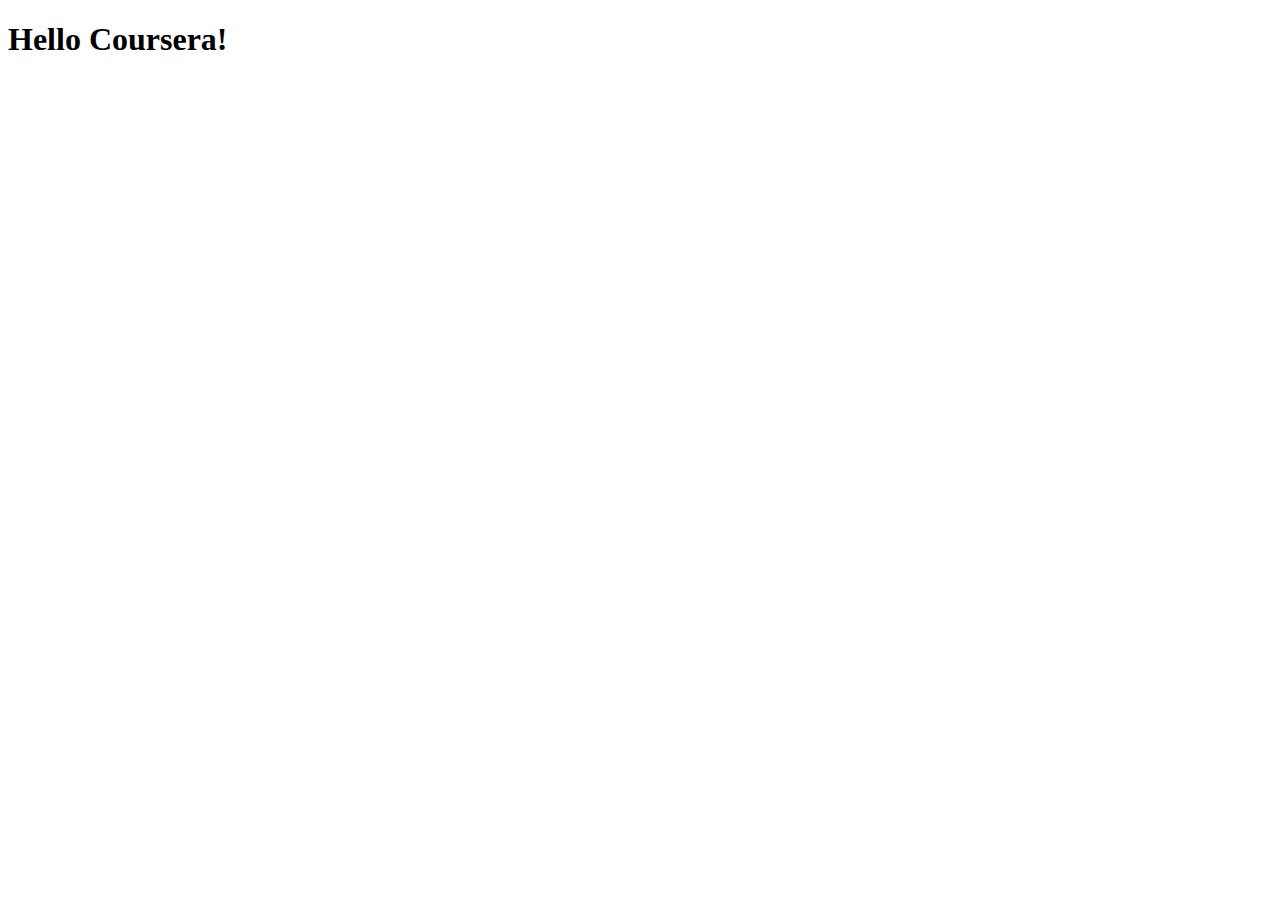
==== site/index.html @ 04785dc9 "My First Page." ====
<!DOCTYPE html>
<html>
<head>
	<meta charset="utf-8">
	<meta name="viewport" content="width=device-width, initial-scale=1">
	<title>Hello Coursera!</title>
</head>
<body>
<h1>Hello Coursera!</h1>
</body>
</html>
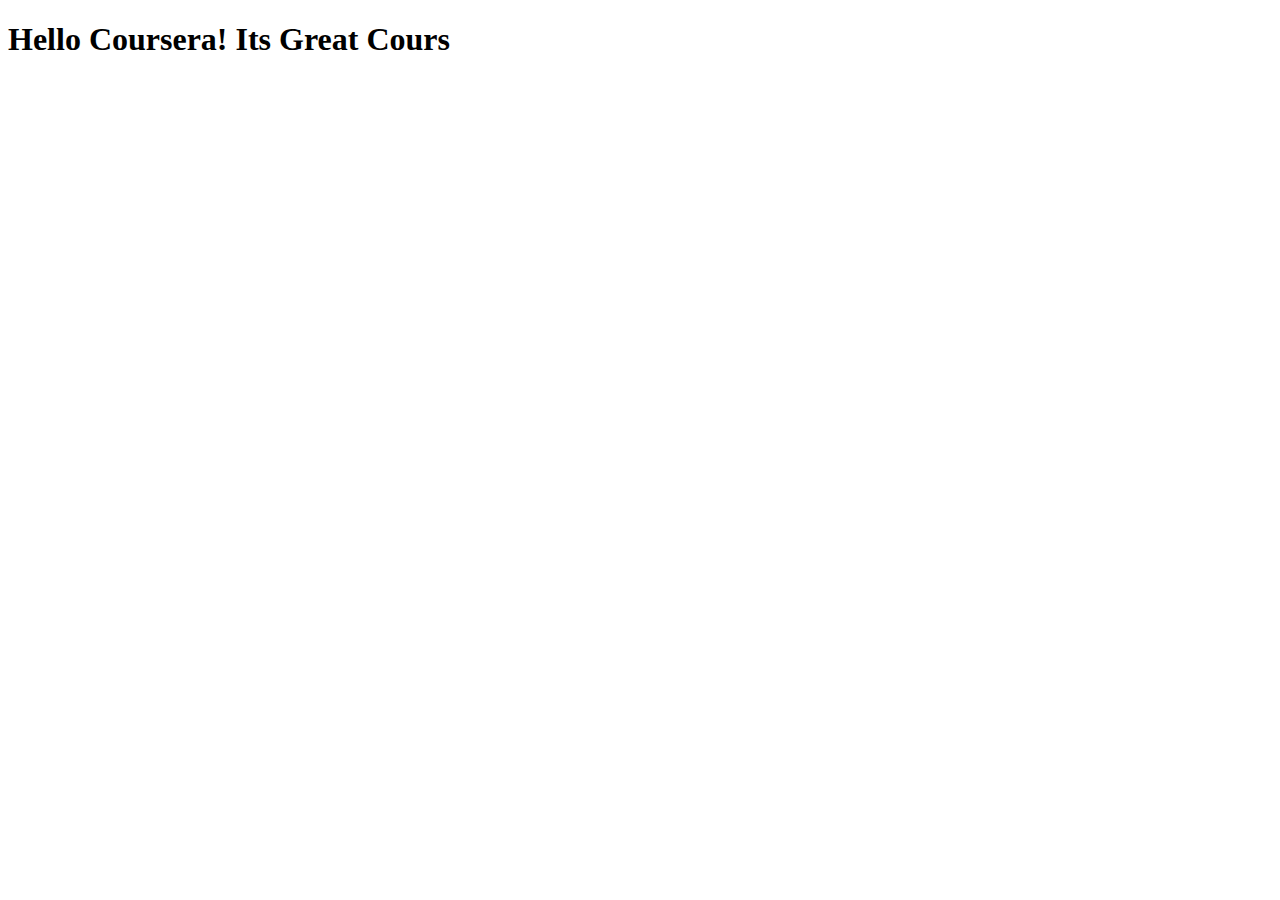
==== commit 4eba9867: "Small addition to our page contains" ====
--- a/site/index.html
+++ b/site/index.html
@@ -6,6 +6,6 @@
 	<title>Hello Coursera!</title>
 </head>
 <body>
-<h1>Hello Coursera!</h1>
+<h1>Hello Coursera! Its Great Cours</h1>
 </body>
 </html>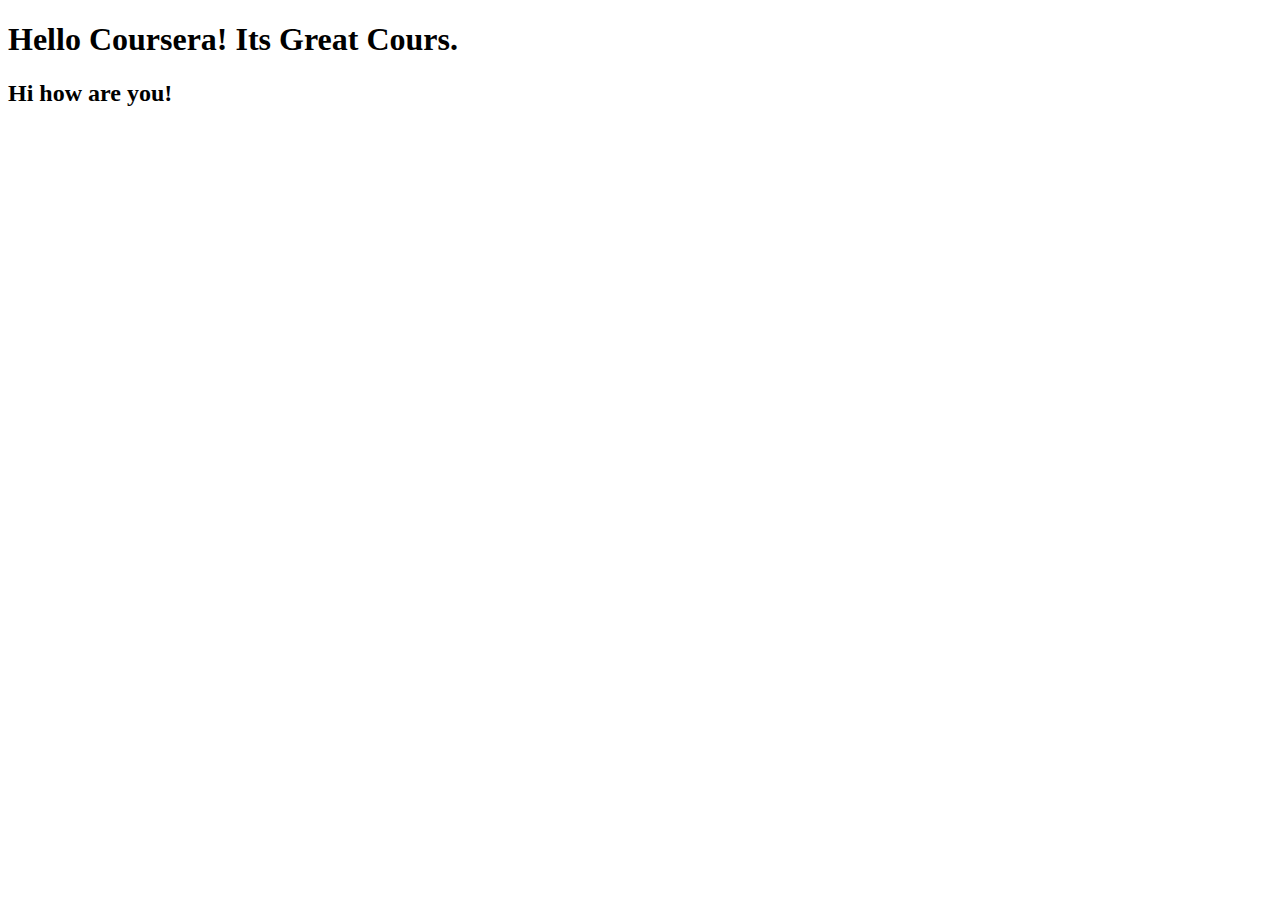
==== commit 7c7f37eb: "Another Small addition to our page contains" ====
--- a/site/index.html
+++ b/site/index.html
@@ -6,6 +6,7 @@
 	<title>Hello Coursera!</title>
 </head>
 <body>
-<h1>Hello Coursera! Its Great Cours</h1>
+<h1>Hello Coursera! Its Great Cours. </h1>
+<h2>Hi how are you!</h2>
 </body>
 </html>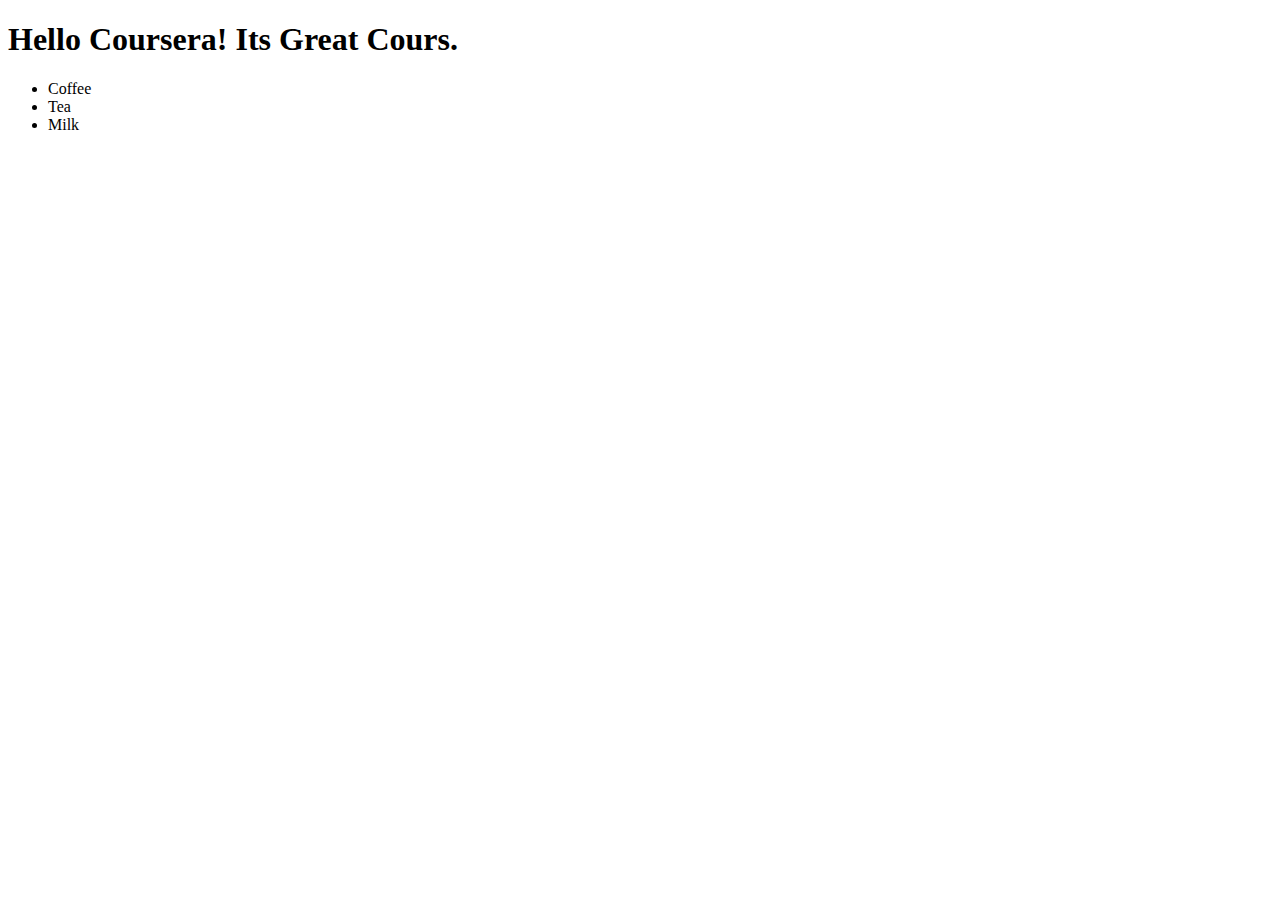
==== commit a000f900: "Adding Assignment 2 Module index.html" ====
--- a/site/index.html
+++ b/site/index.html
@@ -6,7 +6,14 @@
 	<title>Hello Coursera!</title>
 </head>
 <body>
+
 <h1>Hello Coursera! Its Great Cours. </h1>
-<h2>Hi how are you!</h2>
+
+<ul style="list-style-type:disc;">
+  <li>Coffee</li>
+  <li>Tea</li>
+  <li>Milk</li>
+</ul>
+
 </body>
 </html>